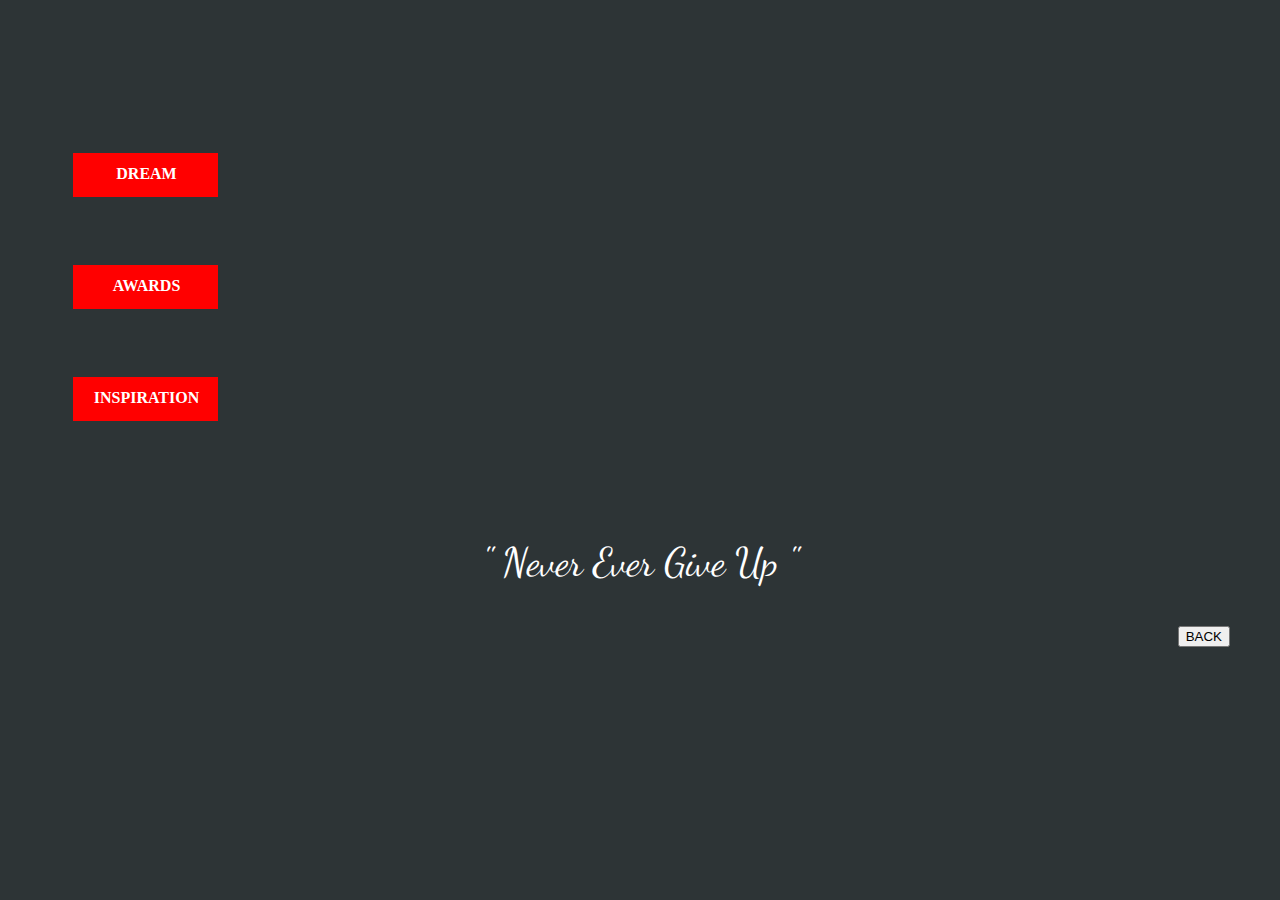
==== act.html @ f8a05d95 "Add files via upload" ====
<!DOCTYPE html>
<html lang="en" dir="ltr">
  <head>
    <meta charset="utf-8">
    <title>ACHIVE</title>
    <link rel="stylesheet" href="act.css">

  <link rel="icon" href="favicon.ico">

    <link rel="preconnect" href="https://fonts.googleapis.com">
    <link rel="preconnect" href="https://fonts.gstatic.com" crossorigin>
    <link href="https://fonts.googleapis.com/css2?family=Dosis:wght@200&family=Merriweather&display=swap" rel="stylesheet">

    <link rel="preconnect" href="https://fonts.gstatic.com" crossorigin>
    <link href="https://fonts.googleapis.com/css2?family=Dancing+Script:wght@500&display=swap" rel="stylesheet">

  </head>
  <body>
<div class="total">

<table>
  <tr>
    <td>


  <div class="ms">

<strong class="rm">DREAM </strong>
<br>
<span class="tex">
  <br>
BEFORE IAM GOING TO EXPALIN ABOUT MY DREAM <br>
<br>
EXPLAIN HOW IT COMES :
<p style="font-size:14px">
MY DAD IS A FARMER ONE DAY MY DAD SOLD A CROP BY MINIMUM PRICE TO A MARKETING AGENT AFTER THAT DAY THE PRICE OF CROP CHANGES MORE THE PRICE INCRESES MORE JUST ONE DAY A FARMER LOSS THE PROFIT THIS INCIDENT MADE MY DREAM.
IAM GOING TO START A STRATUP WHICH WILL HELP FARMERS.I PROVIDE GOOD PRICE TO FARMERS WHICH HELPS DEVELOPS THE FARMERS.MOST OF INDIAN FARMERS ARE UNEDUCATED BY MY WEBSITE TO GIVE SUGESTIONS TO A FARMERS WHICH TYPE OF SEEDS THEY HAVE TO USE AND WHICH TYPE OF PESTISIDES THEY HAVE TO USE IT INCRES THE CROP YEILD.  MAJORLY IN INDIA MOST OF MIDDLE CLASS OR BELOW MIDDLE CLASS FAMILIES ARE FARMERS SO I DECIDE TO HELP THE FARMERS.
</p>
</span>
</div>

<br>

<div class="su">

<strong class="rm">AWARDS</strong>
<br>
<span class="tex">
<br>
My first achivement to get considration prize from AIMS OLYMPIAD in 8TH standard.<br>

  Then in 9th standard CHESS DISTRICT RUNNER.<br>
  In INTERMEDIATE WON A UNDER 16 CHESS championship.<br>
  In B-TECH won a Kabbadi championship .
</span>
</div>

<br>

<div class="msr">

<strong class="rm">INSPIRATION</strong>
<br>
<span class="tex">
<br>
Elon Musk is a visionary entrepreneur, inventor, and engineer who has founded and co-founded several groundbreaking companies, including Tesla, SpaceX, Neuralink, and The Boring Company. He has gained worldwide recognition for his ambitious goals and relentless pursuit of innovation in various industries, from electric cars to space exploration.<br>

Musk's success can be attributed to his unrelenting determination, risk-taking attitude, and ability to think big and pursue audacious goals. He has a unique ability to identify problems and develop innovative solutions that challenge conventional wisdom.
</span>
</div>
</td>
<td>
<img class="madhu" src="photos/dream.png"  alt="">
</td>
</tr>
</table>

</div>
<br>
<span CLASS="sty">
  <br>
  <br>

  <center>
" Never Ever Give Up "
</center>
</span>
<div class="rn" style="float:right;margin-right:50px;margin-top:40px">


  <a href="index.html"><button type="button" class="btn btn-outline-light">BACK</button></a>

</div>
  </body>
</html>
---- act.css ----
body{
    margin:0;
    padding:0;
    background-color: #2d3436;
}
.ms{
    width: 14%;
    background-color:red;
    color:#fff;
    height:25px;
    position:relative;
    text-align: center;
    margin-top:50px;
padding: 12px 5px 7px 7px;
    overflow:hidden;


}
.rm{
  font-weight: bolder;
}


.ms:hover{
    width:50%;
    height:450px;
    background-color:#0984e3;
    transition:all 1s linear;
    color:#fff;
    border-radius: 10%;


}

.su{
  width: 14%;
  background-color:red;
  color:#fff;
  height:25px;
  position:relative;
  text-align: center;
  margin-top:50px;
padding: 12px 5px 7px 7px;
  overflow:hidden;
}

.su:hover{
    width:50%;
    height:300px;
    background-color:#0984e3;
    transition:all 1s linear;
    color:#fff;
    border-radius: 10%;
    line-height: 30px;



}

.msr{
  width: 14%;
  background-color:red;
  color:#fff;
  height:25px;
  position:relative;
  text-align: center;
  margin-top:50px;
padding: 12px 5px 7px 7px;
  overflow:hidden;
}
.msr:hover{
  width:50%;
  height:350px;
  background-color:#0984e3;
  transition:all 1s linear;
  color:#fff;
  line-height: 20px;
  border-radius: 10%;

}

.total{
  margin-top: 100px;
  position:relative;
  margin-left: 70px;
}
.tex{
  text-align:center;
  line-height: 20px;
    font-family: 'Merriweather', serif;
}
.madhu{
  width:100%;
  position: relative;
  margin-right: 250px;

}
.sty{

  color:#fff;
  font-family: 'Dancing Script', cursive;
  font-size: 40px;
  
}
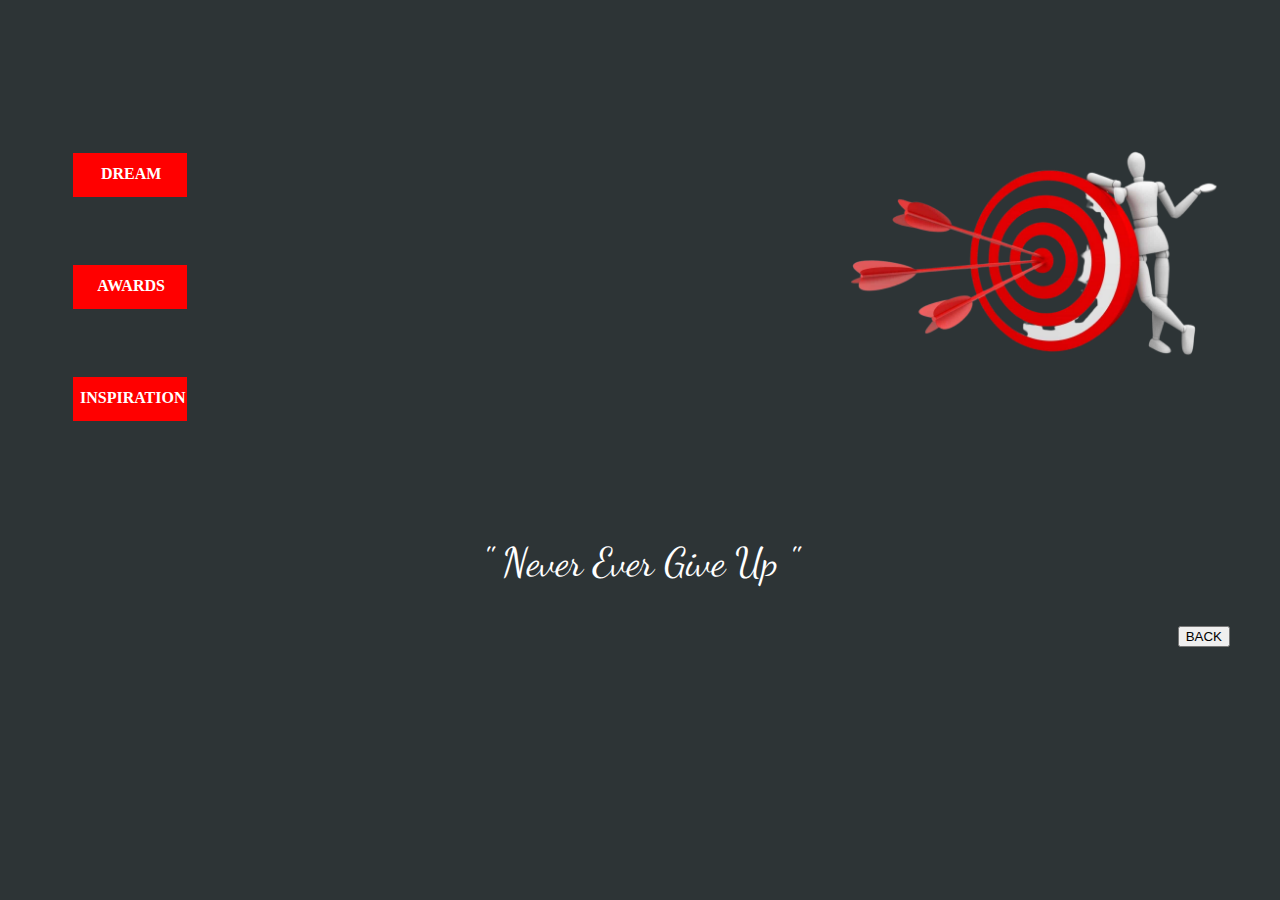
==== commit 38902486: "update" ====
--- a/act.html
+++ b/act.html
@@ -2,7 +2,7 @@
 <html lang="en" dir="ltr">
   <head>
     <meta charset="utf-8">
-    <title>ACHIVE</title>
+    <title>ACHIEVE</title>
     <link rel="stylesheet" href="act.css">
 
   <link rel="icon" href="favicon.ico">
